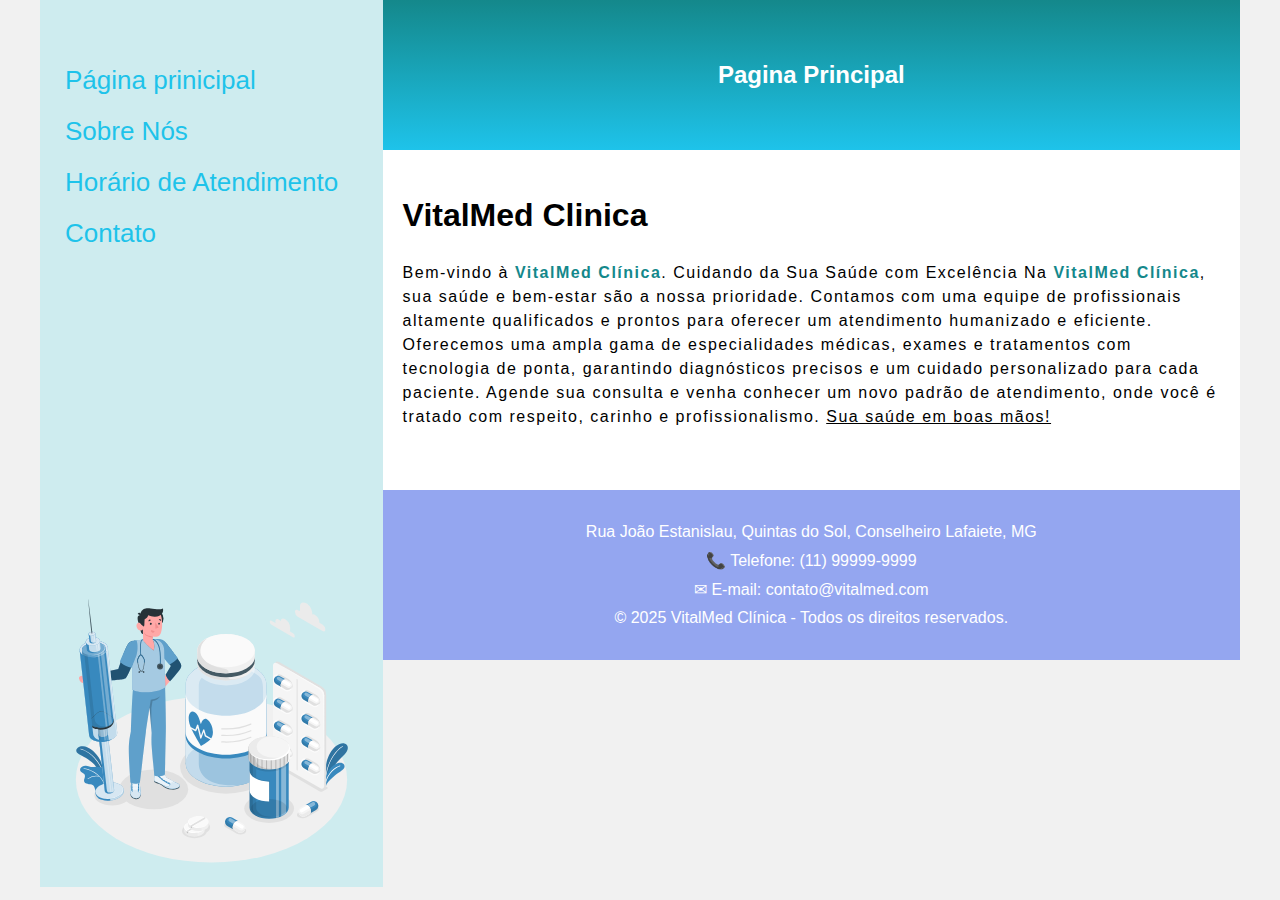
==== index.html @ 0ec1719f "Add files via upload" ====
<!DOCTYPE html>
<html lang="pt-br">
<head>
    <meta charset="UTF-8">
    <meta http-equiv="X-UA-Compatible" content="IE=edge">
    <meta name="viewport" content="width=device-width, initial-scale=1.0">
    <title>Template - Utilizar como modelo</title>
    <link rel="stylesheet" href="base.css">
</head>
<body>
    <div class="wrapper">
        <div class="menu">
            <ul>
                <li><a href="index.html">Página prinicipal</a></li>
                <li><a href="sobre.html">Sobre Nós</a></li>
                <li><a href="atendimento.html">Horário de Atendimento</a></li>
                <li><a href="contato.html">Contato</a></li>
            </ul>
            <img src="Menu-image.svg">
        </div>
        <div class="main">
            <div class="header">
              Pagina Principal
            </div>
    
            <div class="content">
                <h1>VitalMed Clinica</h1>
                <p>Bem-vindo à <b>VitalMed Clínica</b>. Cuidando da Sua Saúde com Excelência

               Na <b>VitalMed Clínica</b>, sua saúde e bem-estar são a nossa prioridade. Contamos com uma equipe de profissionais altamente qualificados e prontos para oferecer um atendimento humanizado e eficiente.

              Oferecemos uma ampla gama de especialidades médicas, exames e tratamentos com tecnologia de ponta, garantindo diagnósticos precisos e um cuidado personalizado para cada paciente.

             Agende sua consulta e venha conhecer um novo padrão de atendimento, onde você é tratado com respeito, carinho e profissionalismo.

            <u>Sua saúde em boas mãos!</u>
              </p>
            </div>
    
              <div class="footer">
                <p>Rua João Estanislau, Quintas do Sol, Conselheiro Lafaiete, MG</p>
                <p>📞 Telefone: (11) 99999-9999</p>
                <p>✉ E-mail: contato@vitalmed.com</p>
                <p>© 2025 VitalMed Clínica - Todos os direitos reservados.</p>
             </div>
        </div>
    </div>
</body>
</html>
---- base.css ----
html, body {
    margin: 0;
    padding: 0;
    font-family: Arial, sans-serif;
}

body {
    background-color: #f1f1f1;
    display: flex;
    justify-content: center;
}

.wrapper {
    width: 1200px;
    display: flex;
    margin: 0 auto;
}

.main {
    display: flex;
    flex-flow: column;
    width: 85%;
}

.menu {
    width: 30%;
    padding: 10px 20px;
    background-color: #ceecef;
}

.menu ul {
    list-style: none;
    padding: 0;
    margin-top: 50px;
}

.menu li {
    margin-bottom: 10px;
    padding: 5px;
}

.menu a {
    text-decoration: none;
    color: #1ec3ea;
    font-size: 26px;
}

.menu a:hover {
    text-decoration: underline;
    color: #6aabb5;
}

.menu img {
    width: 100%;
    height: auto;
    margin-top: 300px;
}

.header {
    background: linear-gradient(to bottom, #14888b, #1ec3ea);
    min-height: 150px;
    display: flex;
    align-items: center;
    justify-content: center;
    color: white;
    font-size: 24px;
    font-weight: bold;
}


.content {
    background-color: white;
    min-height: 300px;
    padding: 20px;
    line-height: 1.5;
}

.content p{
  letter-spacing: 1.5px;
  font-size: 16px;
}

.content b{
  color: #14888b;
}


.footer {
    background-color: rgba(9, 56, 240, 0.4);
    min-height: 150px;
    display: flex;
    flex-direction: column;
    align-items: center;
    justify-content: center;
    color: white;
    text-align: left;
    font-size: 16px;
    padding: 10px;
}

.footer p {
    margin: 5px 0;
    font-size: 16px;
}

.horario-atendimento {
    width: 100%;
    border-collapse: collapse;
    margin-top: 20px;
}

.horario-atendimento th, .horario-atendimento td {
    border: 1px solid #ddd;
    padding: 10px;
    text-align: center;
}

.horario-atendimento th {
    background-color: #056c6c;
    color: white;
    font-size: 18px;
}

.horario-atendimento tr:nth-child(even) {
    background-color: #f2f2f2;
}

.horario-atendimento tr:hover {
    background-color: #ddd;
}

.form-contato {
    max-width: 600px;
    margin: 20px auto;
    display: flex;
    flex-direction: column;
}

.form-contato label {
    font-size: 16px;
    margin-bottom: 5px;
    font-weight: bold;
}

.form-contato input, .form-contato textarea {
    width: 100%;
    padding: 10px;
    margin-bottom: 15px;
    border: 1px solid #ccc;
    border-radius: 5px;
    font-size: 16px;
}

.form-contato textarea {
    resize: vertical;
}

.form-contato button {
    background-color: #056c6c;
    color: white;
    padding: 12px;
    border: none;
    border-radius: 5px;
    font-size: 18px;
    cursor: pointer;
    transition: background 0.3s;
}

.form-contato button:hover {
    background-color: #044a4a;
}

.mapa {
    width: 100%;
    max-width: 600px;
    margin: 20px auto;
    border-radius: 10px;
    overflow: hidden;
    box-shadow: 0px 0px 10px rgba(0, 0, 0, 0.1);
}
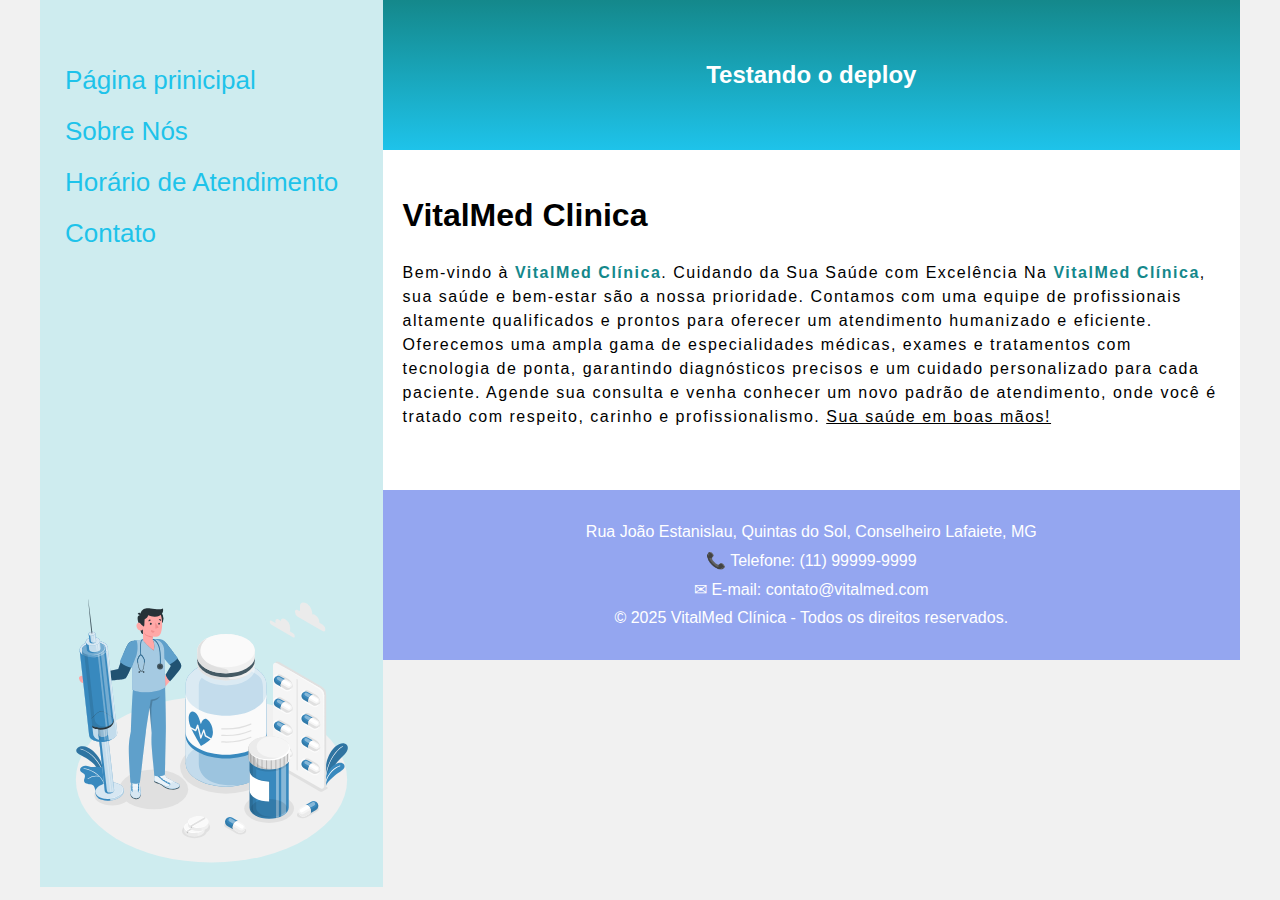
==== commit e7057b25: "Update index.html" ====
--- a/index.html
+++ b/index.html
@@ -4,7 +4,7 @@
     <meta charset="UTF-8">
     <meta http-equiv="X-UA-Compatible" content="IE=edge">
     <meta name="viewport" content="width=device-width, initial-scale=1.0">
-    <title>Template - Utilizar como modelo</title>
+    <title>Vital-Med</title>
     <link rel="stylesheet" href="base.css">
 </head>
 <body>
@@ -20,7 +20,7 @@
         </div>
         <div class="main">
             <div class="header">
-              Pagina Principal
+              Testando o deploy
             </div>
     
             <div class="content">
@@ -46,4 +46,4 @@
         </div>
     </div>
 </body>
-</html>+</html>
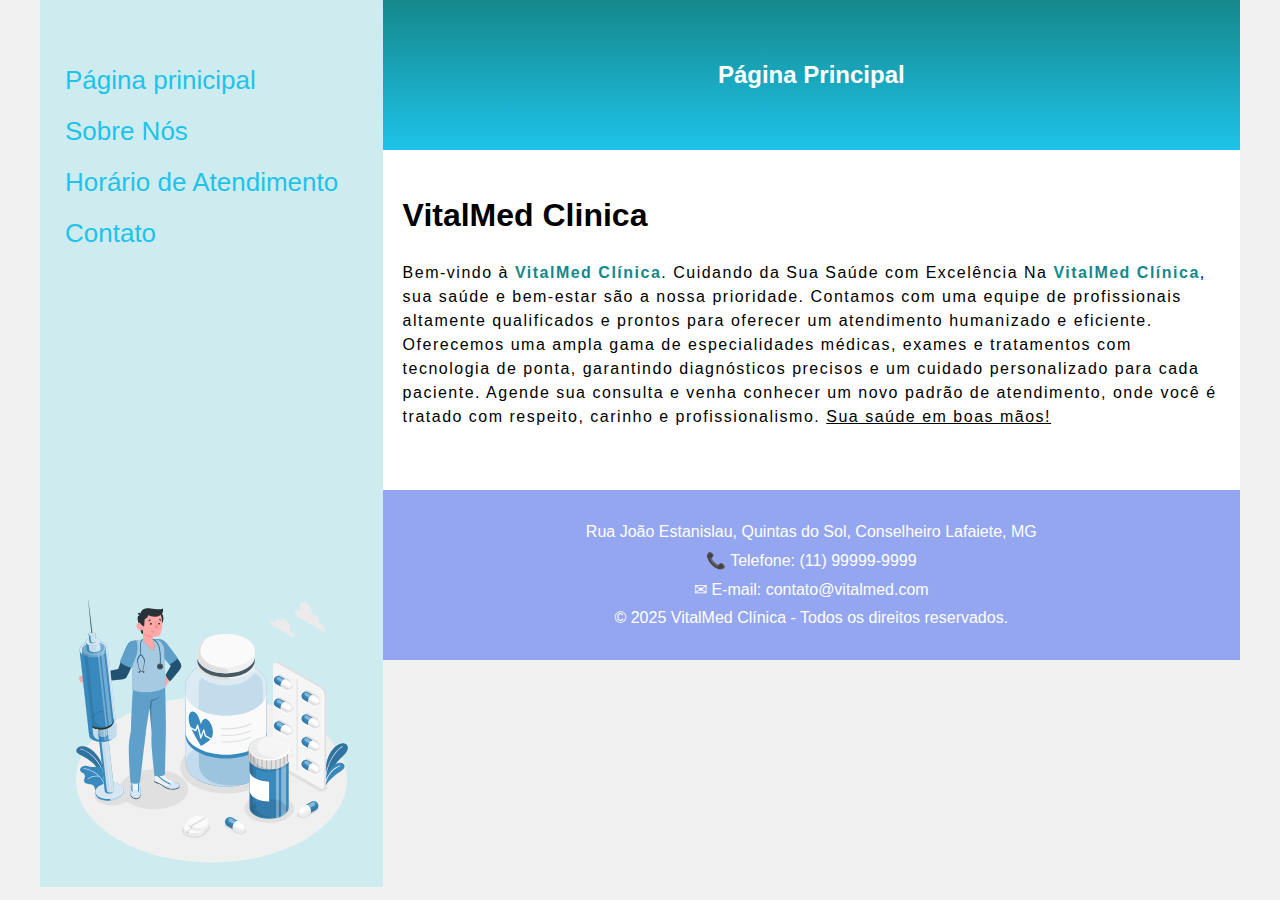
==== commit 3f8effaa: "Update index.html" ====
--- a/index.html
+++ b/index.html
@@ -20,7 +20,7 @@
         </div>
         <div class="main">
             <div class="header">
-              Testando o deploy
+              Página Principal 
             </div>
     
             <div class="content">
